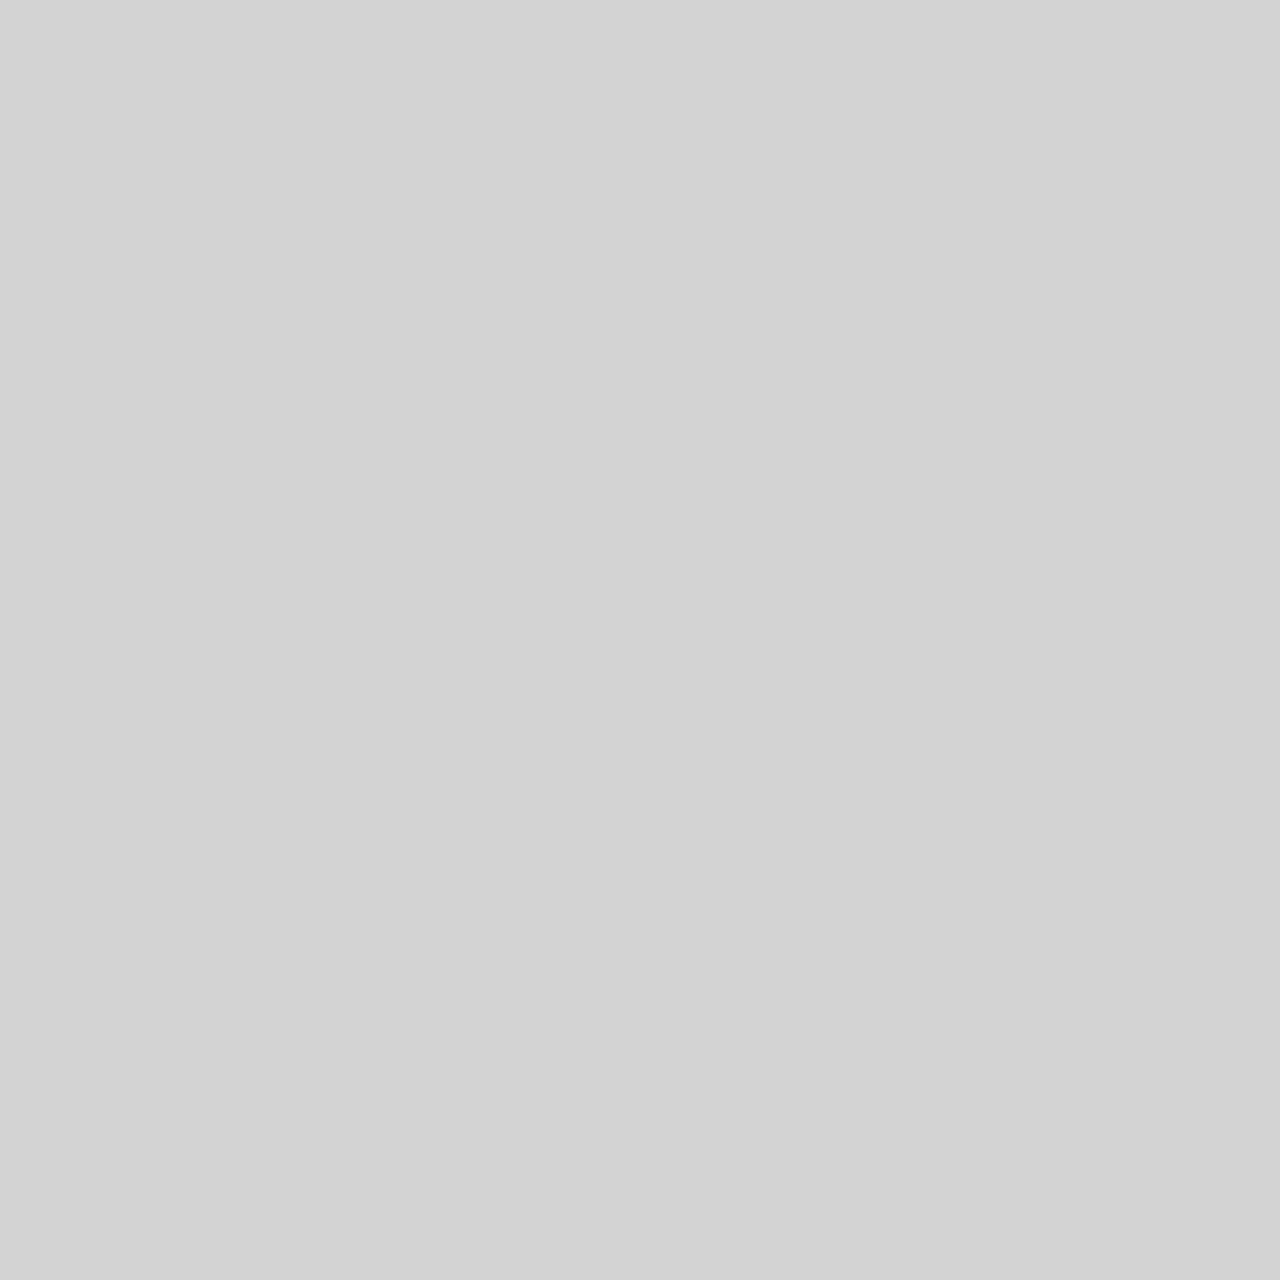
==== WeatherApp/index.html @ a14ce341 "WeatherApp" ====
<!DOCTYPE html>
<html lang="en">
<head>
    <meta charset="UTF-8">
    <meta http-equiv="X-UA-Compatible" content="IE=edge">
    <meta name="viewport" content="width=device-width, initial-scale=1.0">
    <title>WeatherApp</title>
    <link rel="stylesheet" href="./index.css">
</head>
<body>
    <div class="container">
        <div class="card">
            <div class="row"></div>
        </div>
    </div>
</body>
</html>
---- WeatherApp/index.css ----
*, body, html{
    margin: 0;
    padding: 0;
    box-sizing: border-box;
}
.container{
    padding: 100px;
    padding: 50%;
    background: lightgray;
}
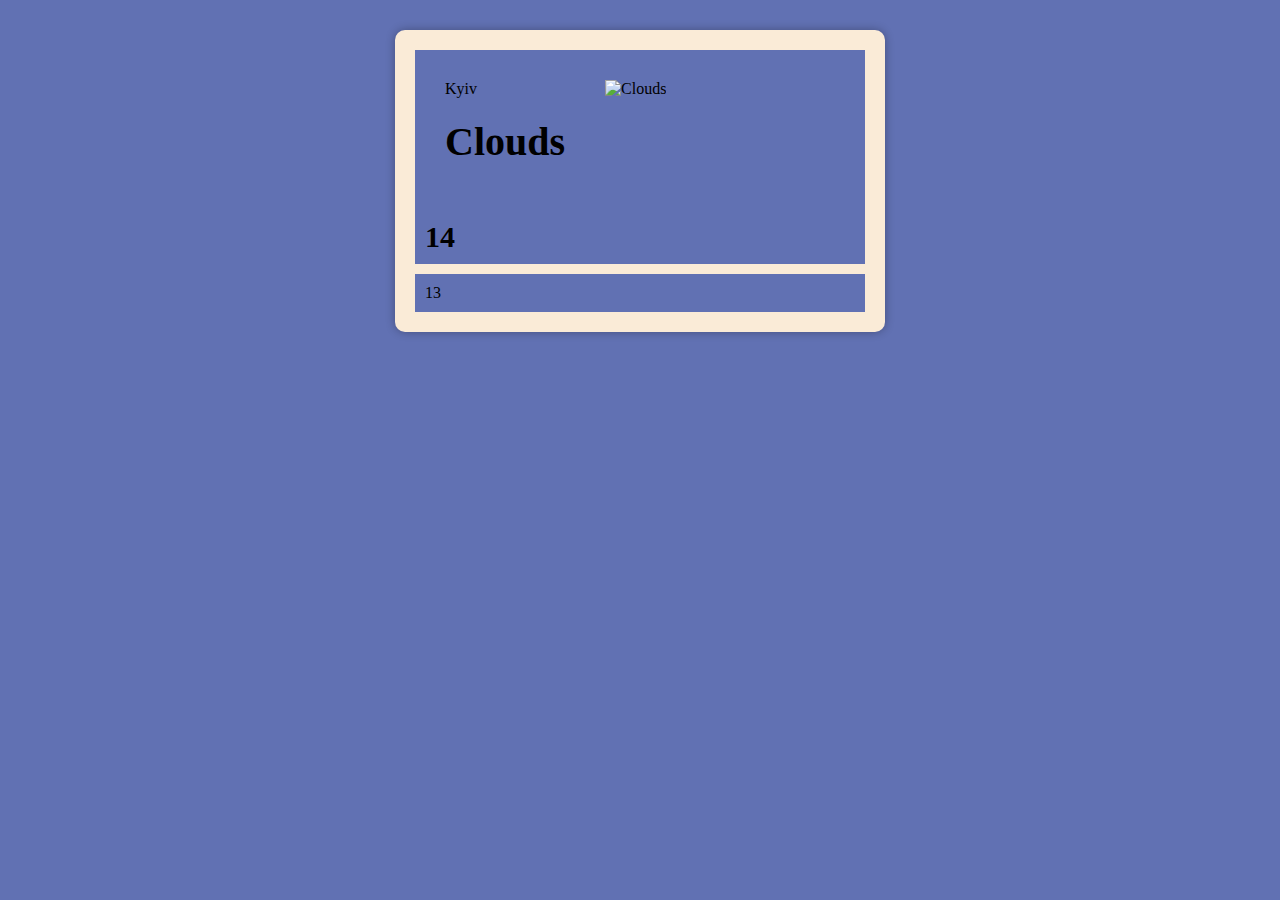
==== commit 2702dc11: "weatherapp" ====
--- a/WeatherApp/index.html
+++ b/WeatherApp/index.html
@@ -1,17 +1,31 @@
 <!DOCTYPE html>
 <html lang="en">
+
 <head>
     <meta charset="UTF-8">
     <meta http-equiv="X-UA-Compatible" content="IE=edge">
     <meta name="viewport" content="width=device-width, initial-scale=1.0">
+    <link rel="stylesheet" href="./index.css">
     <title>WeatherApp</title>
-    <link rel="stylesheet" href="./index.css">
 </head>
+
 <body>
-    <div class="container">
-        <div class="card">
-            <div class="row"></div>
+        <div class="wrapper">
+            <div id="weather" class="weather">
+                <div class="weather_header">
+                    <div class="weather_main">
+                        <div class="weather_city">Kyiv</div>
+                        <div class="weather_status">Clouds</div>
+                    </div>
+                    <div class="weather_icon">
+                        <img src="https://openweathermap.org/img/w/04d.png" alt="Clouds">
+                    </div>
+                </div>
+                <div class="weather_temp">14</div>
+                <div class="weather_feels-like">13</div>
+            </div>
         </div>
-    </div>
+        <script src="./index.js"></script>
 </body>
+
 </html>--- a/WeatherApp/index.css
+++ b/WeatherApp/index.css
@@ -1,10 +1,48 @@
 *, body, html{
     margin: 0;
-    padding: 0;
-    box-sizing: border-box;
+    padding: 10px;
+    background: #6171b3;
+    text-decoration: none;
+    list-style: none;
 }
-.container{
-    padding: 100px;
-    padding: 50%;
-    background: lightgray;
+.weather{
+    background-color: antiquewhite;
+    border-radius: 10px;
+    padding: 20px;
+    max-width: 450px;
+    margin: 0 auto;
+    box-shadow: 0 0 10px rgba(0, 0, 0, 0.3);
+}
+.weather_header{
+    display: flex;
+}
+.weather_feels-like{
+
+}
+.weather_temp::after,
+.weather_feels-like::after{
+    display: inline-block;
+    margin-left: 5px;
+    content: "";
+}
+.weather_status{
+    font-size: 20px;
+    margin-bottom: 20px;
+}
+.weather_body{}
+.weather_icon{}
+.weather_temp{
+    font-size: 30px;
+    font-weight: 700;
+    margin-bottom: 10px;
+}
+.weather_status{
+    font-size: 40px;
+    font-weight: 700;
+    margin-bottom: 15px;
+}
+.weather_loading{
+    display: flex;
+    justify-content: center;
+    align-items: center;
 }